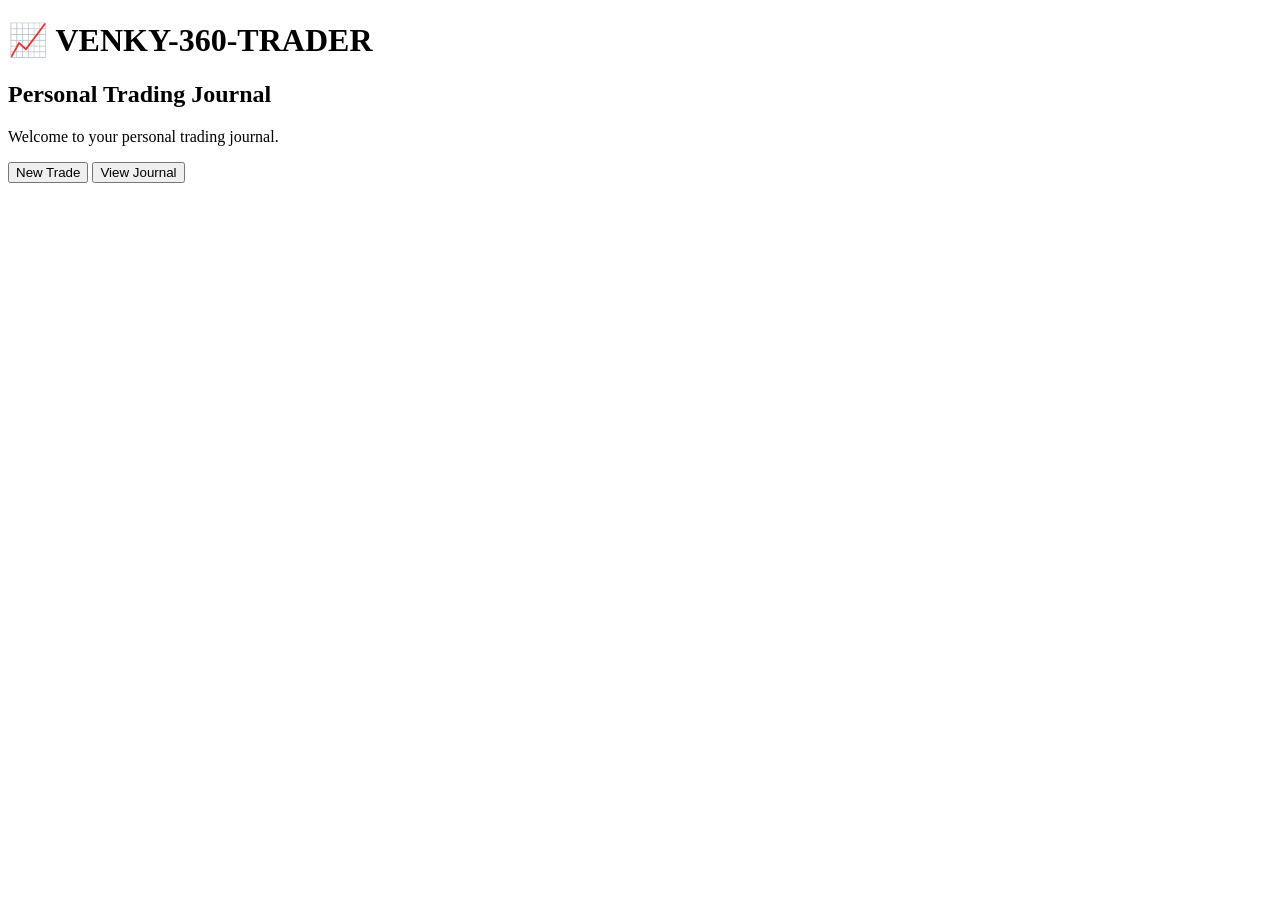
==== index.html @ 2bd9ea94 "Add initial HTML structure for trading journal" ====
<!DOCTYPE html>
<html lang="en">
<head>
  <meta charset="UTF-8">
  <meta name="viewport" content="width=device-width, initial-scale=1.0">
  <title>VENKY-360-TRADER</title>
</head>
<body>
  <h1>📈 VENKY-360-TRADER</h1>
  <h2>Personal Trading Journal</h2>

  <p>Welcome to your personal trading journal.</p>

  <button>New Trade</button>
  <button>View Journal</button>
</body>
</html>
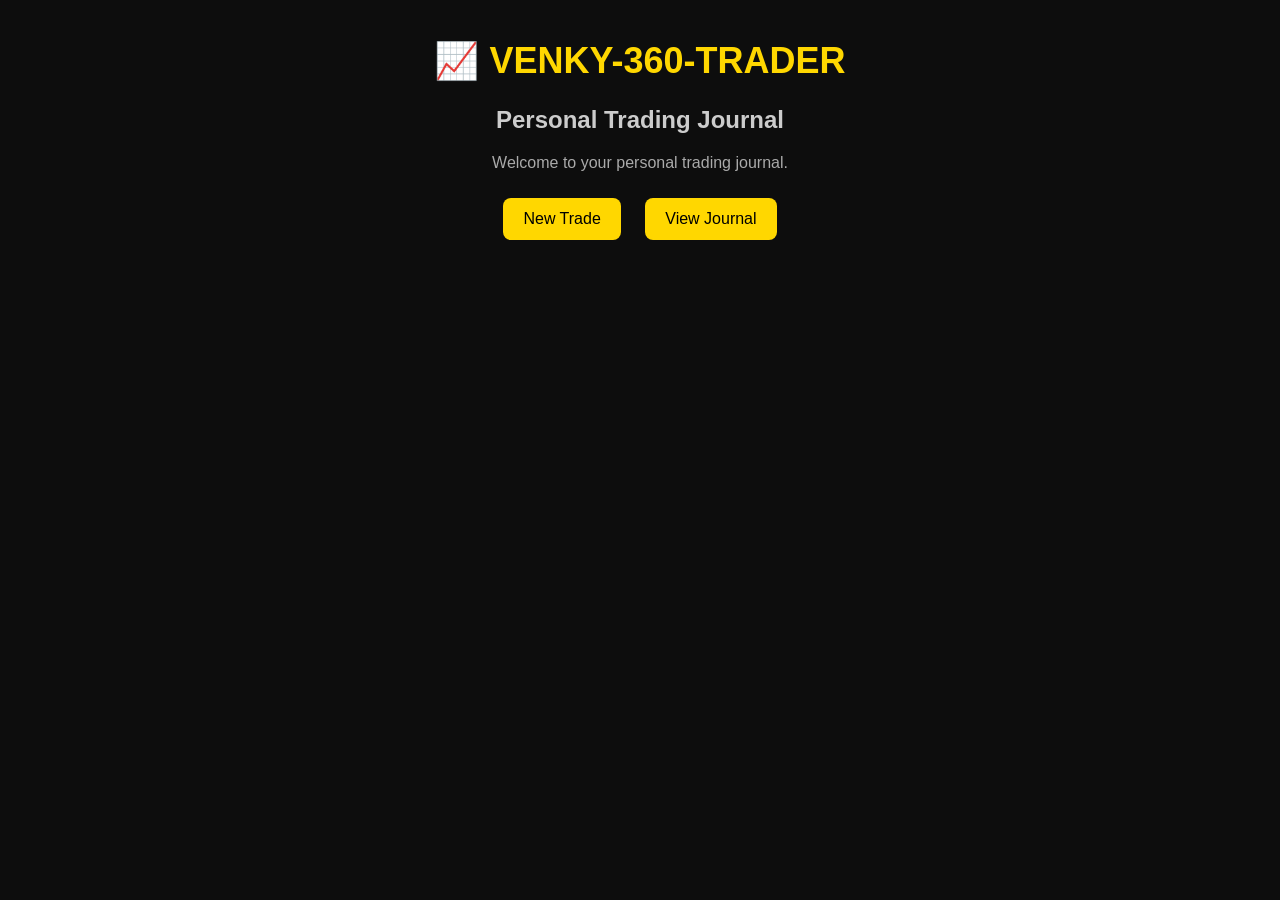
==== commit 5445da3d: "Format index.html for better readability" ====
--- a/index.html
+++ b/index.html
@@ -1,17 +1,22 @@
 <!DOCTYPE html>
 <html lang="en">
 <head>
-  <meta charset="UTF-8">
-  <meta name="viewport" content="width=device-width, initial-scale=1.0">
-  <title>VENKY-360-TRADER</title>
+    <meta charset="UTF-8">
+    <meta name="viewport" content="width=device-width, initial-scale=1.0">
+    <title>VENKY-360-TRADER</title>
+    <link rel="stylesheet" href="style.css">
 </head>
+
 <body>
-  <h1>📈 VENKY-360-TRADER</h1>
-  <h2>Personal Trading Journal</h2>
 
-  <p>Welcome to your personal trading journal.</p>
+    <h1>📈 VENKY-360-TRADER</h1>
 
-  <button>New Trade</button>
-  <button>View Journal</button>
+    <h2>Personal Trading Journal</h2>
+
+    <p>Welcome to your personal trading journal.</p>
+
+    <button>New Trade</button>
+    <button>View Journal</button>
+
 </body>
 </html>
--- a/style.css
+++ b/style.css
@@ -0,0 +1,37 @@
+body {
+  margin: 0;
+  padding: 0;
+  background: #0d0d0d;
+  color: white;
+  font-family: Arial, sans-serif;
+  text-align: center;
+}
+
+h1 {
+  color: gold;
+  margin-top: 40px;
+  font-size: 36px;
+}
+
+h2 {
+  color: #cccccc;
+}
+
+p {
+  color: #aaaaaa;
+}
+
+button {
+  background: gold;
+  color: black;
+  border: none;
+  padding: 12px 20px;
+  margin: 10px;
+  border-radius: 8px;
+  font-size: 16px;
+  cursor: pointer;
+}
+
+button:hover {
+  background: orange;
+}
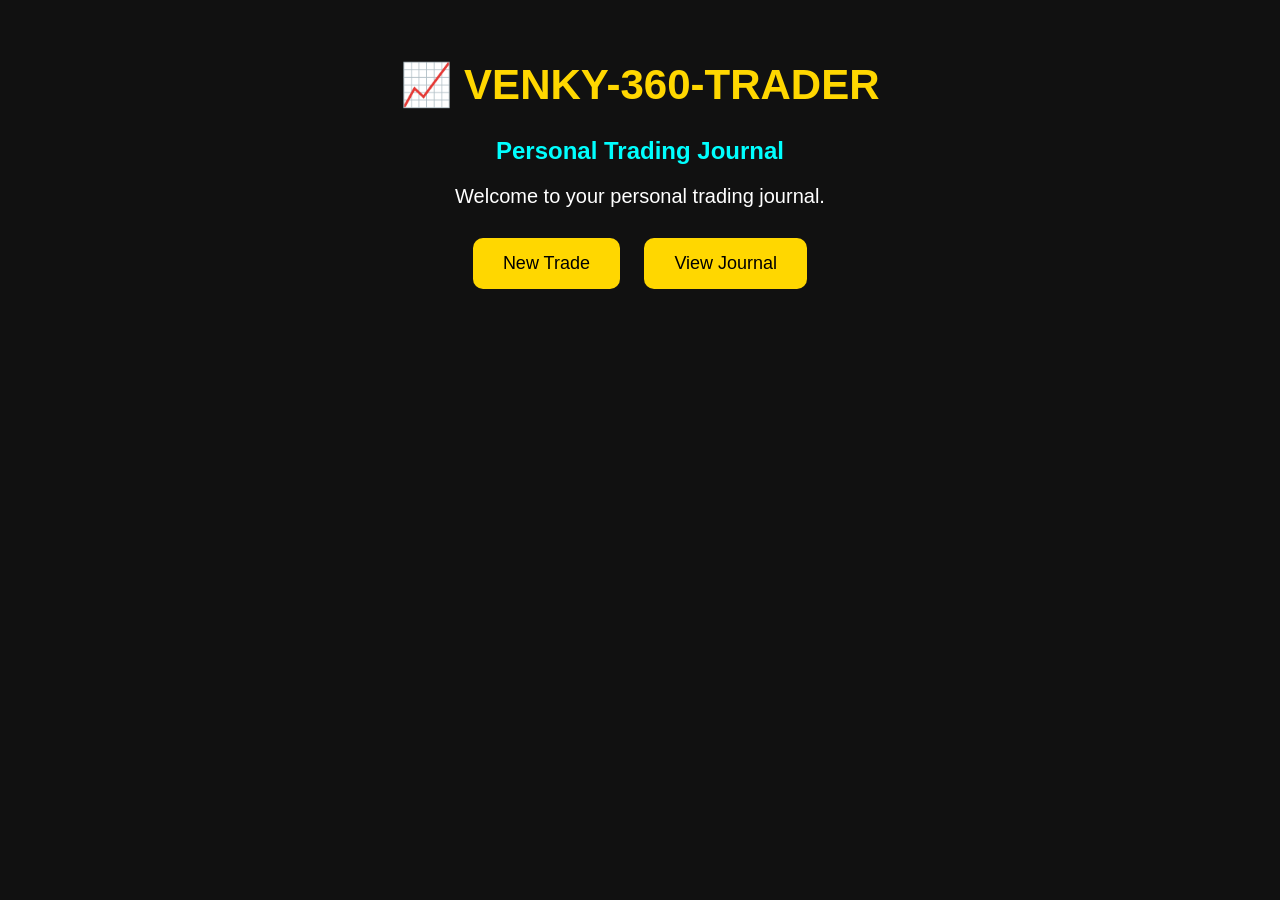
==== commit d643fd31: "Enhance index.html with styles and structure Added styles and structured HTML for the trading journa" ====
--- a/index.html
+++ b/index.html
@@ -1,22 +1,63 @@
 <!DOCTYPE html>
 <html lang="en">
 <head>
-    <meta charset="UTF-8">
-    <meta name="viewport" content="width=device-width, initial-scale=1.0">
-    <title>VENKY-360-TRADER</title>
-    <link rel="stylesheet" href="style.css">
+<meta charset="UTF-8">
+<meta name="viewport" content="width=device-width, initial-scale=1.0">
+<title>VENKY-360-TRADER</title>
+
+<style>
+body{
+    margin:0;
+    font-family:Arial,sans-serif;
+    background:#111;
+    color:white;
+    text-align:center;
+}
+.container{
+    margin-top:60px;
+}
+h1{
+    color:gold;
+    font-size:42px;
+}
+h2{
+    color:#00ffff;
+}
+p{
+    font-size:20px;
+}
+button{
+    background:gold;
+    color:black;
+    border:none;
+    padding:15px 30px;
+    margin:10px;
+    font-size:18px;
+    border-radius:10px;
+    cursor:pointer;
+}
+button:hover{
+    background:orange;
+}
+</style>
+
 </head>
-
 <body>
 
-    <h1>📈 VENKY-360-TRADER</h1>
+<div class="container">
 
-    <h2>Personal Trading Journal</h2>
+<h1>📈 VENKY-360-TRADER</h1>
 
-    <p>Welcome to your personal trading journal.</p>
+<h2>Personal Trading Journal</h2>
 
-    <button>New Trade</button>
-    <button>View Journal</button>
+<p>Welcome to your personal trading journal.</p>
 
-</body>
-</html>
+<button onclick="newTrade()">New Trade</button>
+
+<button onclick="viewJournal()">View Journal</button>
+
+</div>
+
+<script>
+
+function newTrade(){
